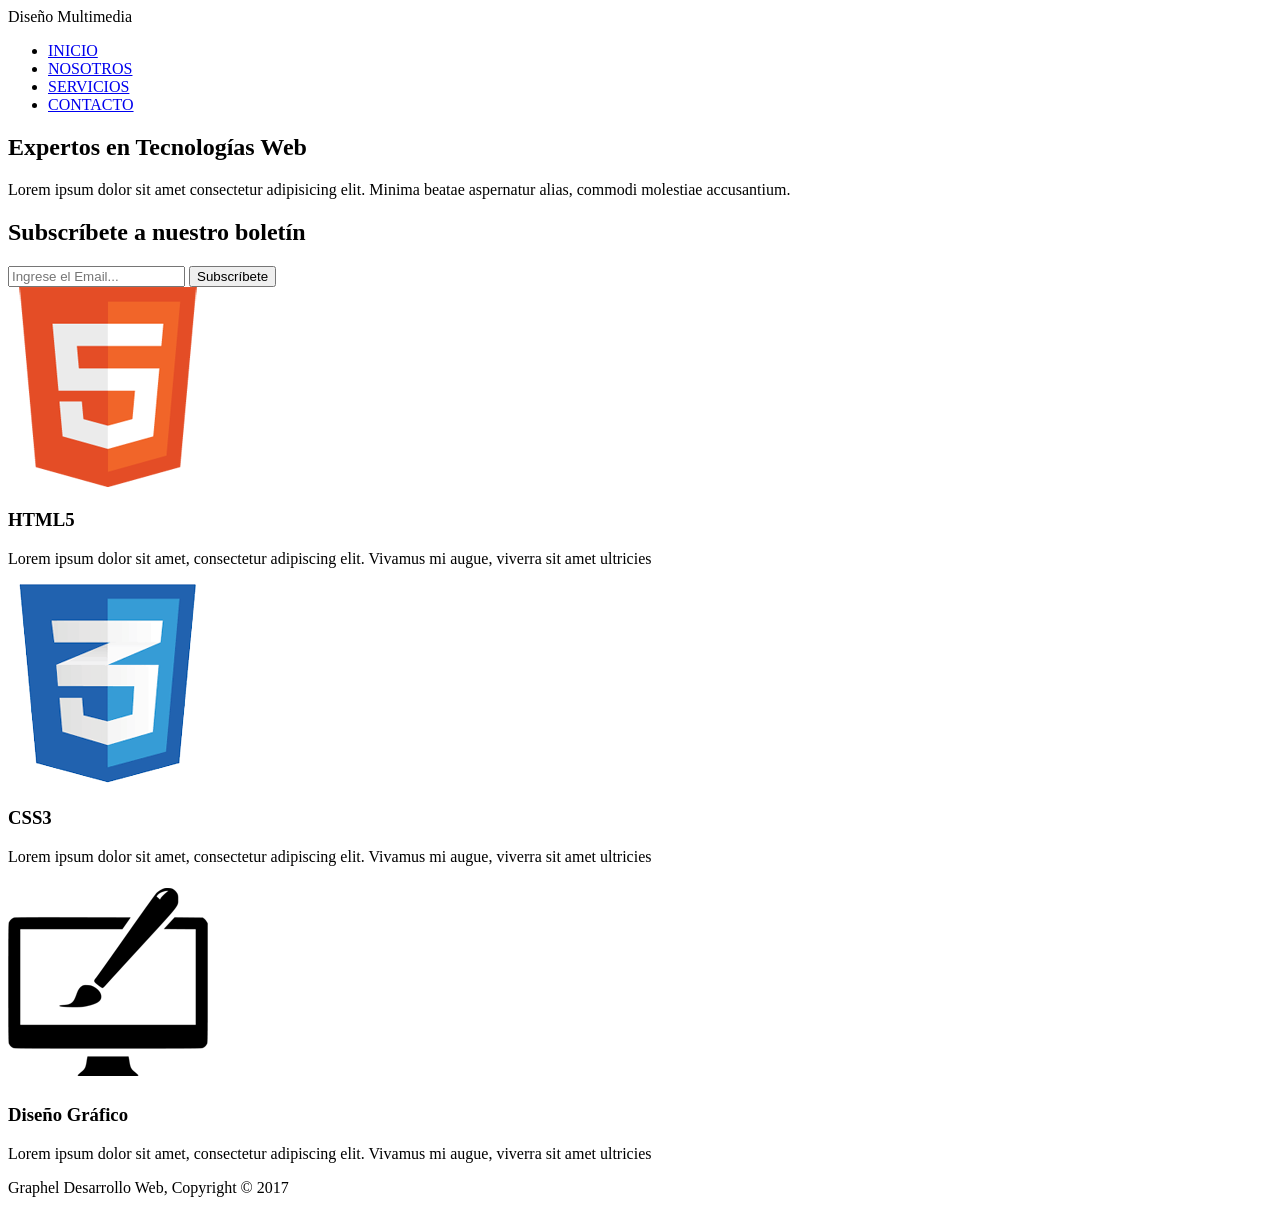
==== Graphel/contacto.html @ 8e320091 ""feat: se agrego el formulario de contacto y se agrego el archivo contacto.html"" ====
<!DOCTYPE html>
<html lang="en">
<head>
    <meta charset="UTF-8">
    <meta name="viewport" content="width=device-width, initial-scale=1.0">
    <link rel="stylesheet" href="styles.css">
    <title>Graphel, contacto</title>
</head>
<body>

     <header class="main-header">
    <div class="header-inner">
      <div class="logo">Diseño <span>Multimedia</span></div>
      <nav class="main-nav">
        <ul>
          <li><a href="index.html">INICIO</a></li>
          <li><a href="nosotros.html">NOSOTROS</a></li>
          <li><a href="servicios.html">SERVICIOS</a></li>
          <li><a href="contacto.html" class="active">CONTACTO</a></li>
        </ul>
      </nav>
    </div>
     </header>

       <section class="hero">
    <h1>Expertos en Tecnologías Web</h1>
    <p>Lorem ipsum dolor sit amet consectetur adipisicing elit. Minima beatae aspernatur alias, commodi molestiae accusantium.</p>
  </section>

  <section class="newsletter">
    <div class="container newsletter-inner">
      <h2>Subscríbete a nuestro boletín</h2>
      <form class="newsletter-form" onsubmit="return false;">
        <input type="email" placeholder="Ingrese el Email...">
        <button type="button">Subscríbete</button>
      </form>
    </div>
  </section>

  <section class="features">
    <div class="container features-grid">
      <div class="feature-item">
        <img src="images/logo_html.png" alt="Logo HTML5">
        <h3>HTML5</h3>
        <p>Lorem ipsum dolor sit amet, consectetur adipiscing elit. Vivamus mi augue, viverra sit amet ultricies</p>
      </div>
      <div class="feature-item">
        <img src="images/logo_css.png" alt="Logo CSS3">
        <h3>CSS3</h3>
        <p>Lorem ipsum dolor sit amet, consectetur adipiscing elit. Vivamus mi augue, viverra sit amet ultricies</p>
      </div>
      <div class="feature-item">
        <img src="images/logo_brush.png" alt="Logo Diseño Gráfico">
        <h3>Diseño Gráfico</h3>
        <p>Lorem ipsum dolor sit amet, consectetur adipiscing elit. Vivamus mi augue, viverra sit amet ultricies</p>
      </div>
    </div>
  </section>

  <footer class="main-footer">
    <p>Graphel Desarrollo Web, Copyright &copy; 2017</p>
  </footer>

</body>
</html>
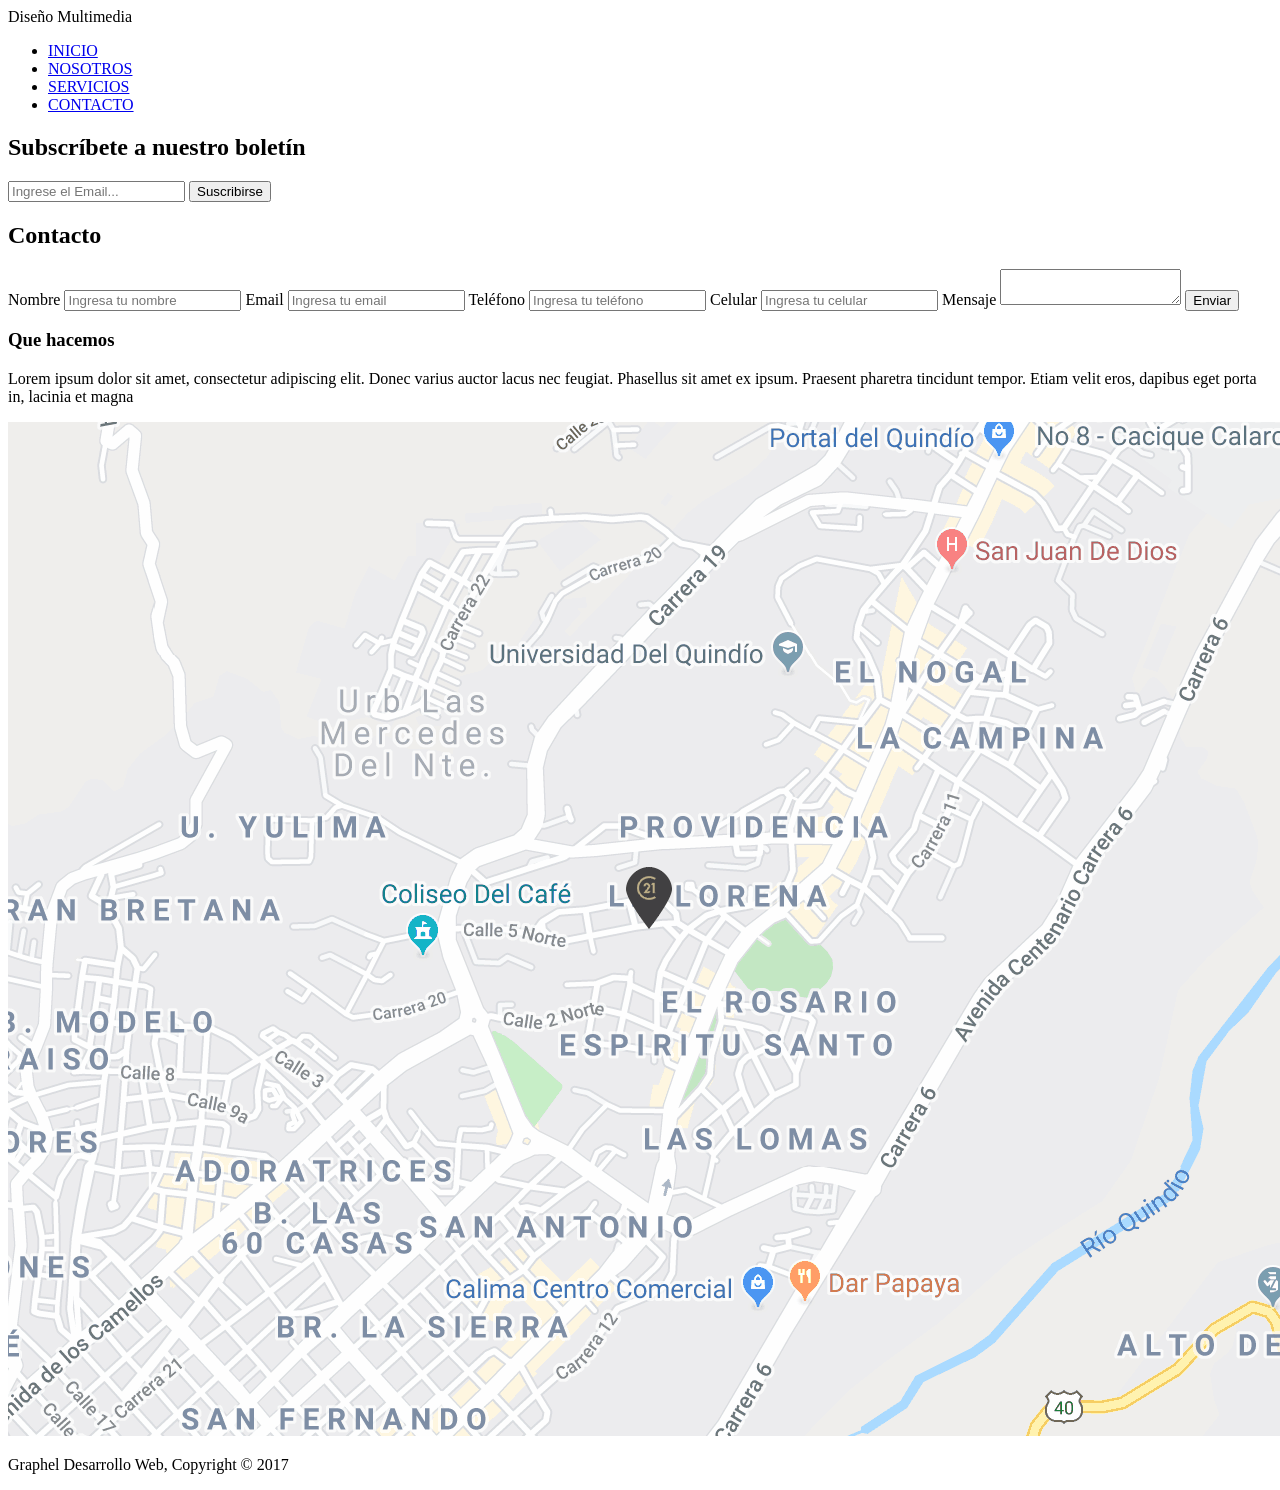
==== commit c5262ba4: ""feat: se agrego el archivo contacto.html"" ====
--- a/Graphel/contacto.html
+++ b/Graphel/contacto.html
@@ -1,14 +1,15 @@
 <!DOCTYPE html>
-<html lang="en">
+<html lang="es">
 <head>
-    <meta charset="UTF-8">
-    <meta name="viewport" content="width=device-width, initial-scale=1.0">
-    <link rel="stylesheet" href="styles.css">
-    <title>Graphel, contacto</title>
+  <meta charset="UTF-8">
+  <meta name="viewport" content="width=device-width, initial-scale=1.0">
+  <title>Graphel | Contacto</title>
+  <link rel="stylesheet" href="css/style.css">
 </head>
 <body>
 
-     <header class="main-header">
+  <!-- ===== HEADER ===== -->
+  <header class="main-header">
     <div class="header-inner">
       <div class="logo">Diseño <span>Multimedia</span></div>
       <nav class="main-nav">
@@ -20,43 +21,61 @@
         </ul>
       </nav>
     </div>
-     </header>
+  </header>
 
-       <section class="hero">
-    <h1>Expertos en Tecnologías Web</h1>
-    <p>Lorem ipsum dolor sit amet consectetur adipisicing elit. Minima beatae aspernatur alias, commodi molestiae accusantium.</p>
-  </section>
-
+  <!-- ===== NEWSLETTER ===== -->
   <section class="newsletter">
     <div class="container newsletter-inner">
       <h2>Subscríbete a nuestro boletín</h2>
       <form class="newsletter-form" onsubmit="return false;">
         <input type="email" placeholder="Ingrese el Email...">
-        <button type="button">Subscríbete</button>
+        <button type="button">Suscribirse</button>
       </form>
     </div>
   </section>
 
-  <section class="features">
-    <div class="container features-grid">
-      <div class="feature-item">
-        <img src="images/logo_html.png" alt="Logo HTML5">
-        <h3>HTML5</h3>
-        <p>Lorem ipsum dolor sit amet, consectetur adipiscing elit. Vivamus mi augue, viverra sit amet ultricies</p>
+  <!-- ===== CONTENIDO ===== -->
+  <section class="page-content">
+    <div class="container content-grid">
+
+      <div class="content-main">
+        <h1>Contacto</h1>
+
+        <form class="contact-form" onsubmit="return false;">
+          <label for="nombre">Nombre</label>
+          <input type="text" id="nombre" name="nombre" placeholder="Ingresa tu nombre">
+
+          <label for="email">Email</label>
+          <input type="email" id="email" name="email" placeholder="Ingresa tu email">
+
+          <label for="telefono">Teléfono</label>
+          <input type="tel" id="telefono" name="telefono" placeholder="Ingresa tu teléfono">
+
+          <label for="celular">Celular</label>
+          <input type="tel" id="celular" name="celular" placeholder="Ingresa tu celular">
+
+          <label for="mensaje">Mensaje</label>
+          <textarea id="mensaje" name="mensaje"></textarea>
+
+          <button type="button" class="btn-enviar">Enviar</button>
+        </form>
       </div>
-      <div class="feature-item">
-        <img src="images/logo_css.png" alt="Logo CSS3">
-        <h3>CSS3</h3>
-        <p>Lorem ipsum dolor sit amet, consectetur adipiscing elit. Vivamus mi augue, viverra sit amet ultricies</p>
-      </div>
-      <div class="feature-item">
-        <img src="images/logo_brush.png" alt="Logo Diseño Gráfico">
-        <h3>Diseño Gráfico</h3>
-        <p>Lorem ipsum dolor sit amet, consectetur adipiscing elit. Vivamus mi augue, viverra sit amet ultricies</p>
-      </div>
+
+      <aside class="sidebar">
+        <div class="sidebar-box">
+          <h3>Que hacemos</h3>
+          <p>Lorem ipsum dolor sit amet, consectetur adipiscing elit. Donec varius auctor lacus nec feugiat. Phasellus sit amet ex ipsum. Praesent pharetra tincidunt tempor. Etiam velit eros, dapibus eget porta in, lacinia et magna</p>
+        </div>
+
+        <div class="sidebar-map">
+          <img src="images/mapaGoogle.png" alt="Mapa de ubicación">
+        </div>
+      </aside>
+
     </div>
   </section>
 
+  <!-- ===== FOOTER ===== -->
   <footer class="main-footer">
     <p>Graphel Desarrollo Web, Copyright &copy; 2017</p>
   </footer>
